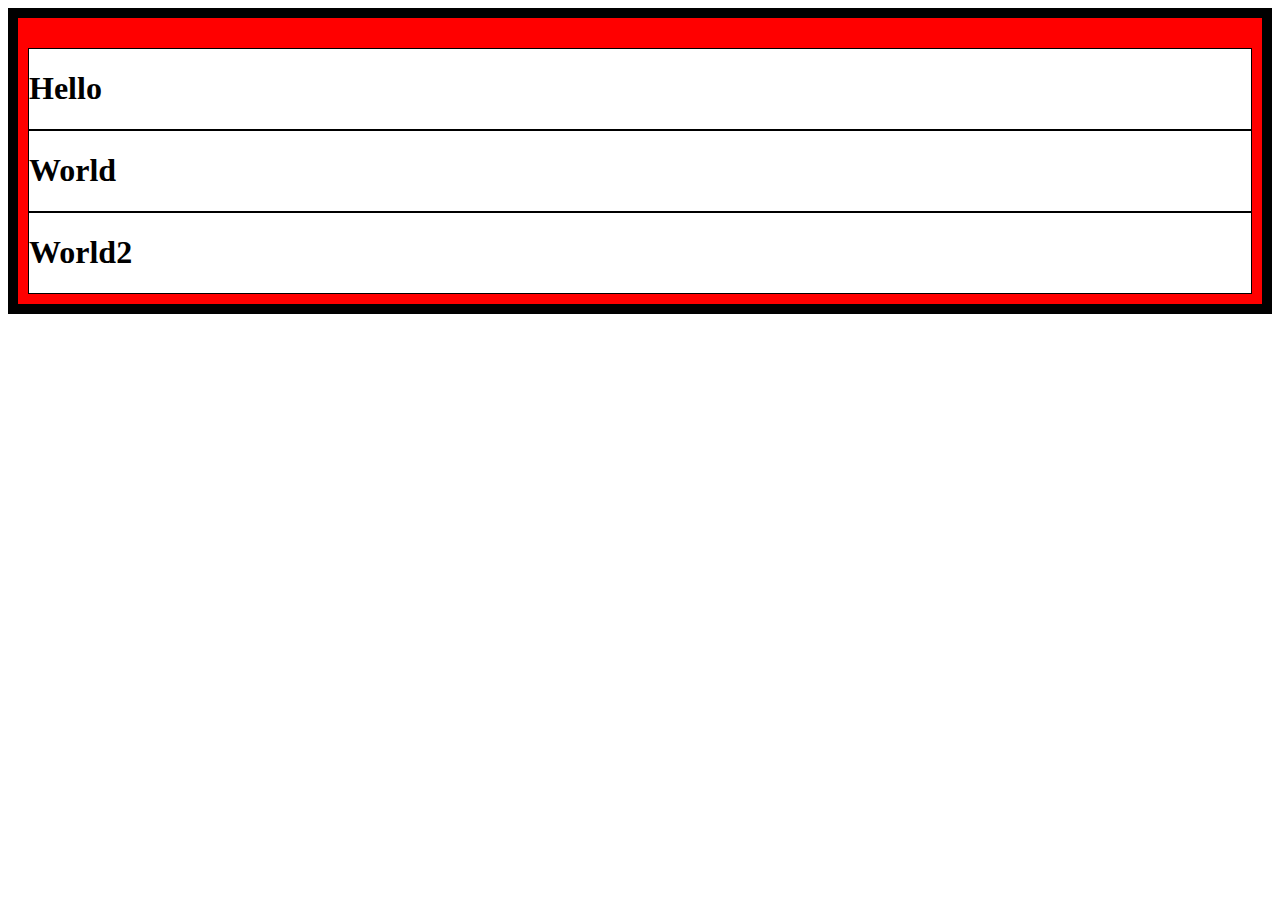
==== index.html @ 2c2659e1 "Bootstrap" ====
<!DOCTYPE html>
<html lang="en">
<head>
    <meta charset="UTF-8">
    <meta name="viewport" content="width=device-width, initial-scale=1.0">
    <link href="https://cdn.jsdelivr.net/npm/bootstrap@5.0.2/dist/css/bootstrap.min.css" rel="stylesheet" integrity="sha384-EVSTQN3/azprG1Anm3QDgpJLIm9Nao0Yz1ztcQTwFspd3yD65VohhpuuCOmLASjC" crossorigin="anonymous">
    <link rel="stylesheet" href="./style.css" >
    <title>Bootstrap</title>
</head>
<body>
    <div class="container">
        <div class="row">
            <!-- <div class="col">1. Lorem.</div>
            <div class="col">2. Lorem, ipsum.</div>
            <div class="col">3. Lorem, ipsum dolor.</div>
            <div class="col">4. Lorem, ipsum.</div>
            <div class="col">5. Lorem.</div>
            <div class="col">6. Lorem, ipsum.</div>
            <div class="col">7. Lorem, ipsum.</div>
            <div class="col">8. Lorem, ipsum dolor.</div>
            <div class="col">9. Lorem, ipsum dolor </div>
            <div class="col">10. Lorem, ipsum.</div>
            <div class="col">11. Lorem, ipsum.</div>
            <div class="col">12. Lorem, ipsum.</div> -->
        </div>
        <div class="row">
            <div class="col-6"><h1>Hello</h1></div>
            <div class="col-4"><h1>World</h1></div>
            <div class="col-5"><h1>World2</h1></div>
        </div>
    </div>

    <script src="https://cdn.jsdelivr.net/npm/bootstrap@5.0.2/dist/js/bootstrap.bundle.min.js" integrity="sha384-MrcW6ZMFYlzcLA8Nl+NtUVF0sA7MsXsP1UyJoMp4YLEuNSfAP+JcXn/tWtIaxVXM" crossorigin="anonymous"></script>
</body>
</html>
---- style.css ----
.container{
    border: 10px solid black;
}

.row, .col{
    border: 10px solid red;
}

.col-6, .col-4, .col-5{
    border: 1px solid black;
}
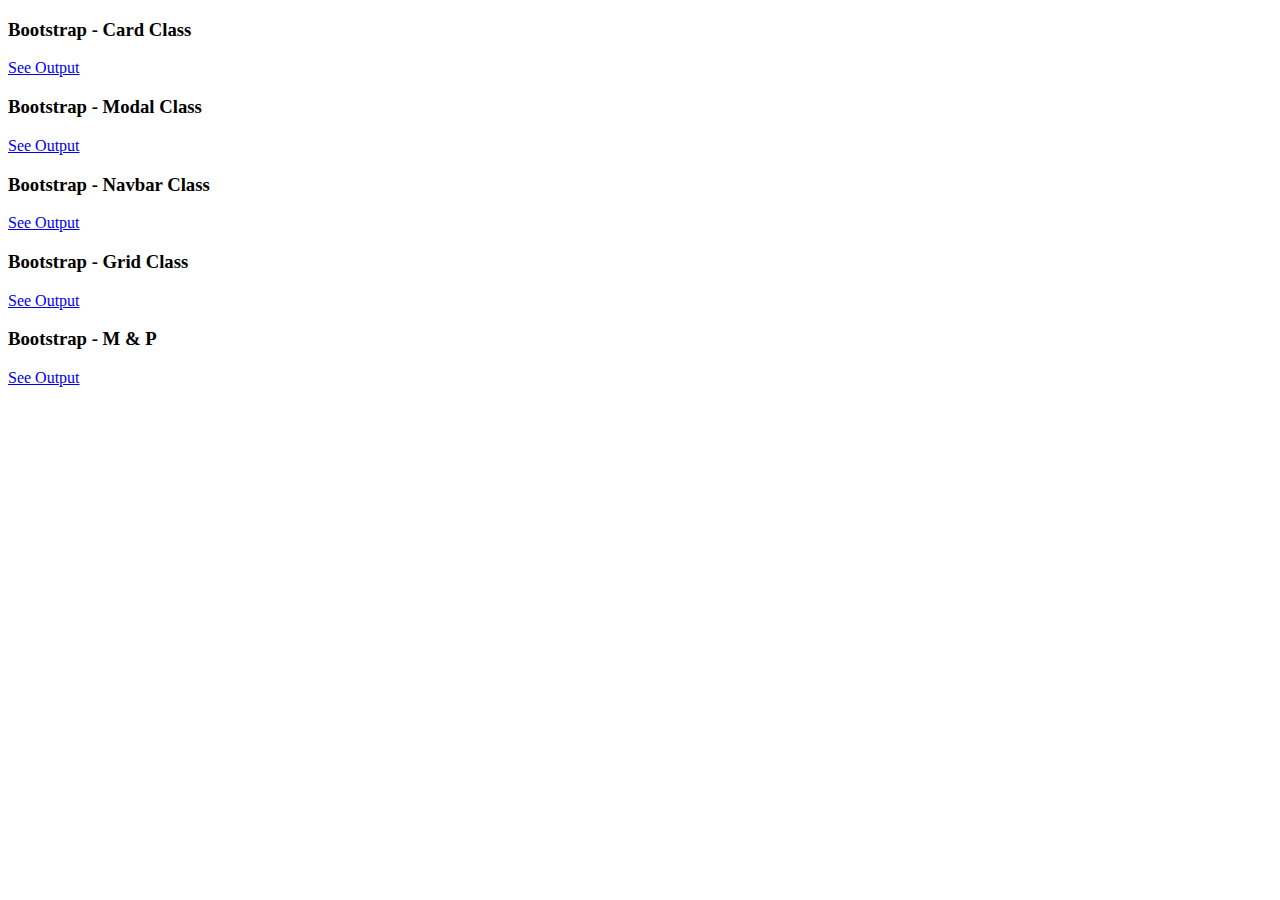
==== commit ce7917b0: "Bootstrap Readme" ====
--- a/index.html
+++ b/index.html
@@ -9,24 +9,51 @@
 </head>
 <body>
     <div class="container">
-        <div class="row">
-            <!-- <div class="col">1. Lorem.</div>
-            <div class="col">2. Lorem, ipsum.</div>
-            <div class="col">3. Lorem, ipsum dolor.</div>
-            <div class="col">4. Lorem, ipsum.</div>
-            <div class="col">5. Lorem.</div>
-            <div class="col">6. Lorem, ipsum.</div>
-            <div class="col">7. Lorem, ipsum.</div>
-            <div class="col">8. Lorem, ipsum dolor.</div>
-            <div class="col">9. Lorem, ipsum dolor </div>
-            <div class="col">10. Lorem, ipsum.</div>
-            <div class="col">11. Lorem, ipsum.</div>
-            <div class="col">12. Lorem, ipsum.</div> -->
-        </div>
-        <div class="row">
-            <div class="col-6"><h1>Hello</h1></div>
-            <div class="col-4"><h1>World</h1></div>
-            <div class="col-5"><h1>World2</h1></div>
+        <div class="row pt-3">
+            <div class="col-md-4" >
+                <div class="card">
+                    <div class="card-body">
+                        <h3 class="card-title">Bootstrap - Card Class</h3>
+                    </div>
+                    <a class="btn btn-outline-primary mt-5" href="./Card/index.html" target="_blank">See Output</a>
+                </div>
+            </div>
+
+            <div class="col-md-4">
+                <div class="card">
+                    <div class="card-body">
+                        <h3 class="card-title">Bootstrap - Modal Class</h3>
+                    </div>
+                    <a class="btn btn-outline-info mt-5" href="./Modal/index.html" target="_blank">See Output</a>
+                </div>
+            </div>
+
+            <div class="col-md-4">
+                <div class="card">
+                    <div class="card-body">
+                        <h3 class="card-title">Bootstrap - Navbar Class</h3>
+                    </div>
+                    <a class="btn btn-outline-secondary mt-5" target="_blank" href="./Navbar/index.html">See Output</a>
+                </div>
+            </div>
+
+            <div class="col-md-4 mt-3">
+                <div class="card">
+                    <div class="card-body">
+                        <h3 class="card-title">Bootstrap - Grid Class</h3>
+                    </div>
+                    <a class="btn btn-outline-danger mt-5" target="_blank" href="./RowandCol/index.html">See Output</a>
+                </div>
+            </div>
+
+            <div class="col-md-4 mt-3">
+                <div class="card">
+                    <div class="card-body">
+                        <h3 class="card-title">Bootstrap - M & P</h3>
+                    </div>
+                    <a class="btn btn-outline-success mt-5" target="_blank" href="./MandP/index.html">See Output</a>
+                </div>
+            </div>
         </div>
     </div>
 
--- a/style.css
+++ b/style.css
@@ -1,4 +1,4 @@
-.container{
+/* .container{
     border: 10px solid black;
 }
 
@@ -8,4 +8,4 @@
 
 .col-6, .col-4, .col-5{
     border: 1px solid black;
-}+} */